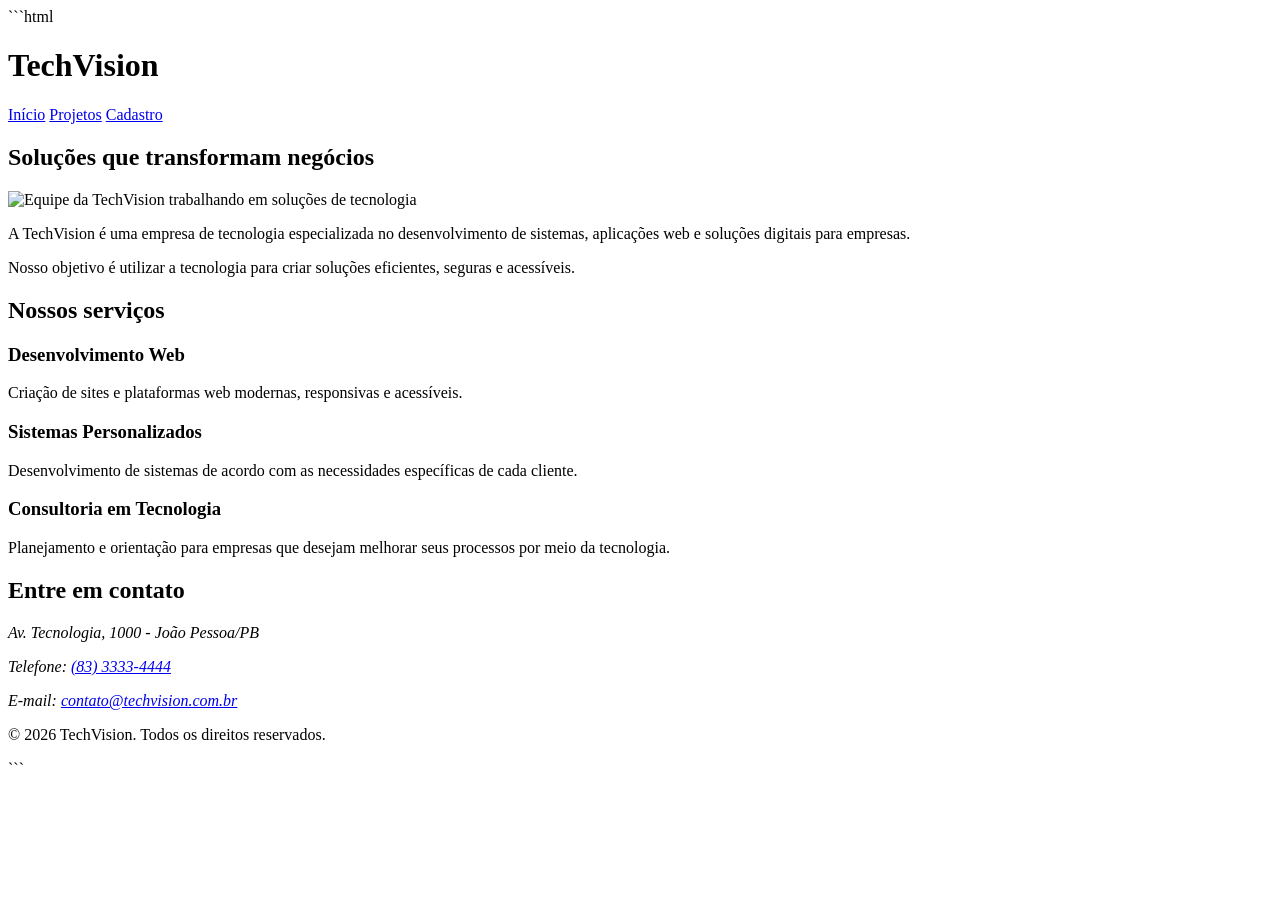
==== index.html @ c0b73bf1 "Create index.html Adicionar página inicial" ====
```html
<!DOCTYPE html>
<html lang="pt-BR">
<head>
    <meta charset="UTF-8">
    <meta name="viewport" content="width=device-width, initial-scale=1.0">
    <meta name="description" content="TechVision - soluções em tecnologia, desenvolvimento de sistemas e transformação digital.">
    <title>TechVision | Soluções em Tecnologia</title>
</head>

<body>

    <header>
        <h1>TechVision</h1>

        <nav aria-label="Navegação principal">
            <a href="index.html">Início</a>
            <a href="projetos.html">Projetos</a>
            <a href="cadastro.html">Cadastro</a>
        </nav>
    </header>

    <main>

        <section id="apresentacao">
            <h2>Soluções que transformam negócios</h2>

            <picture>
                <source srcset="img/empresa-tecnologia.webp" type="image/webp">
                <img src="img/empresa-tecnologia.jpg"
                     alt="Equipe da TechVision trabalhando em soluções de tecnologia">
            </picture>

            <p>
                A TechVision é uma empresa de tecnologia especializada
                no desenvolvimento de sistemas, aplicações web e soluções
                digitais para empresas.
            </p>

            <p>
                Nosso objetivo é utilizar a tecnologia para criar soluções
                eficientes, seguras e acessíveis.
            </p>
        </section>

        <section id="servicos">
            <h2>Nossos serviços</h2>

            <article>
                <h3>Desenvolvimento Web</h3>
                <p>
                    Criação de sites e plataformas web modernas,
                    responsivas e acessíveis.
                </p>
            </article>

            <article>
                <h3>Sistemas Personalizados</h3>
                <p>
                    Desenvolvimento de sistemas de acordo com as
                    necessidades específicas de cada cliente.
                </p>
            </article>

            <article>
                <h3>Consultoria em Tecnologia</h3>
                <p>
                    Planejamento e orientação para empresas que desejam
                    melhorar seus processos por meio da tecnologia.
                </p>
            </article>
        </section>

        <section id="contato">
            <h2>Entre em contato</h2>

            <address>
                <p>Av. Tecnologia, 1000 - João Pessoa/PB</p>
                <p>Telefone: <a href="tel:+558333334444">(83) 3333-4444</a></p>
                <p>E-mail: <a href="mailto:contato@techvision.com.br">
                    contato@techvision.com.br
                </a></p>
            </address>
        </section>

    </main>

    <footer>
        <p>&copy; 2026 TechVision. Todos os direitos reservados.</p>
    </footer>

</body>
</html>
```
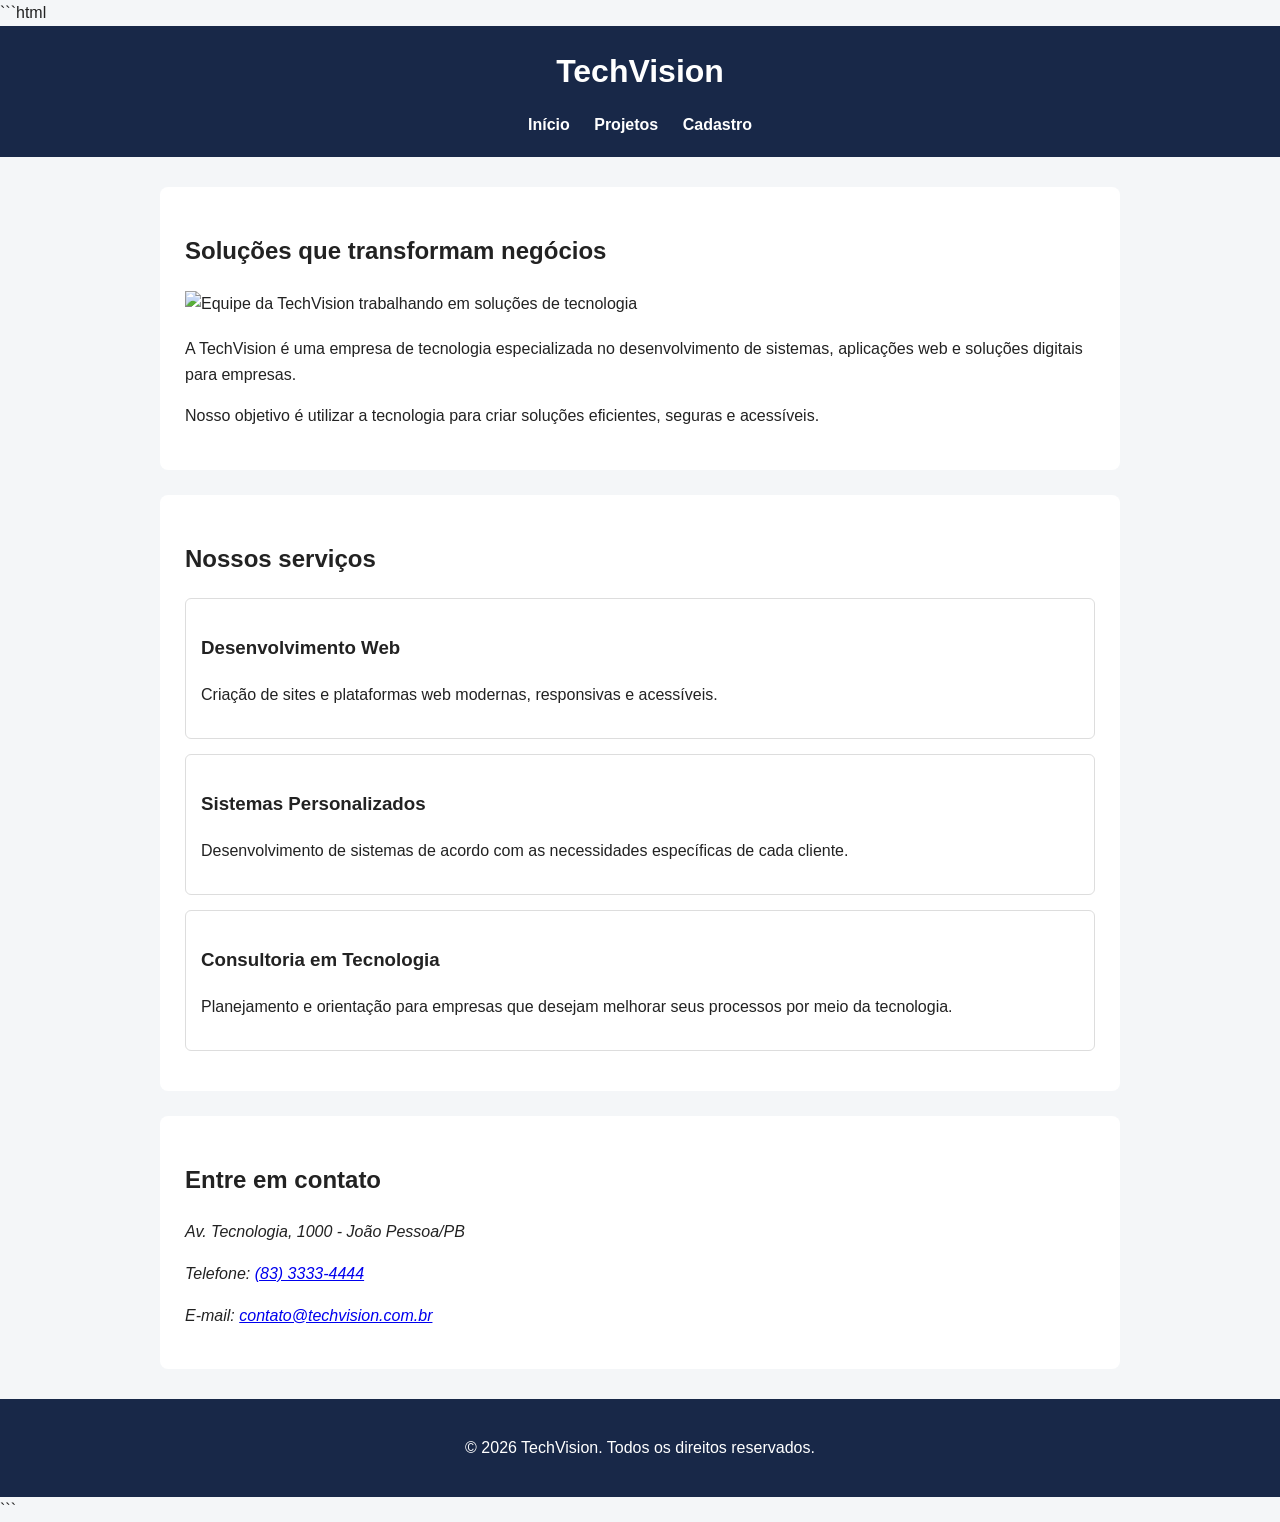
==== commit d4d09e84: "Update index.html" ====
--- a/index.html
+++ b/index.html
@@ -6,6 +6,7 @@
     <meta name="viewport" content="width=device-width, initial-scale=1.0">
     <meta name="description" content="TechVision - soluções em tecnologia, desenvolvimento de sistemas e transformação digital.">
     <title>TechVision | Soluções em Tecnologia</title>
+    <link rel="stylesheet" href="css/style.css">
 </head>
 
 <body>
--- a/css/style.css
+++ b/css/style.css
@@ -0,0 +1,106 @@
+/* Configurações gerais */
+* {
+    box-sizing: border-box;
+}
+
+body {
+    margin: 0;
+    font-family: Arial, sans-serif;
+    line-height: 1.6;
+    background-color: #f4f6f8;
+    color: #222;
+}
+
+/* Cabeçalho */
+header {
+    background-color: #182848;
+    color: white;
+    padding: 20px;
+    text-align: center;
+}
+
+header h1 {
+    margin: 0 0 15px;
+}
+
+/* Navegação */
+nav a {
+    color: white;
+    text-decoration: none;
+    margin: 0 10px;
+    font-weight: bold;
+}
+
+nav a:hover {
+    text-decoration: underline;
+}
+
+/* Conteúdo */
+main {
+    max-width: 1000px;
+    margin: 30px auto;
+    padding: 0 20px;
+}
+
+section {
+    background-color: white;
+    padding: 25px;
+    margin-bottom: 25px;
+    border-radius: 8px;
+}
+
+article {
+    padding: 15px;
+    margin: 15px 0;
+    border: 1px solid #ddd;
+    border-radius: 6px;
+}
+
+/* Imagens */
+img {
+    max-width: 100%;
+    height: auto;
+    display: block;
+    margin: 20px auto;
+}
+
+/* Formulário */
+fieldset {
+    margin-bottom: 20px;
+    padding: 20px;
+    border: 1px solid #ccc;
+    border-radius: 6px;
+}
+
+legend {
+    font-weight: bold;
+}
+
+label {
+    display: block;
+    margin-bottom: 5px;
+    font-weight: bold;
+}
+
+input,
+select,
+textarea {
+    width: 100%;
+    max-width: 500px;
+    padding: 10px;
+    margin-bottom: 15px;
+}
+
+button {
+    padding: 10px 18px;
+    margin-right: 10px;
+    cursor: pointer;
+}
+
+/* Rodapé */
+footer {
+    background-color: #182848;
+    color: white;
+    text-align: center;
+    padding: 20px;
+}
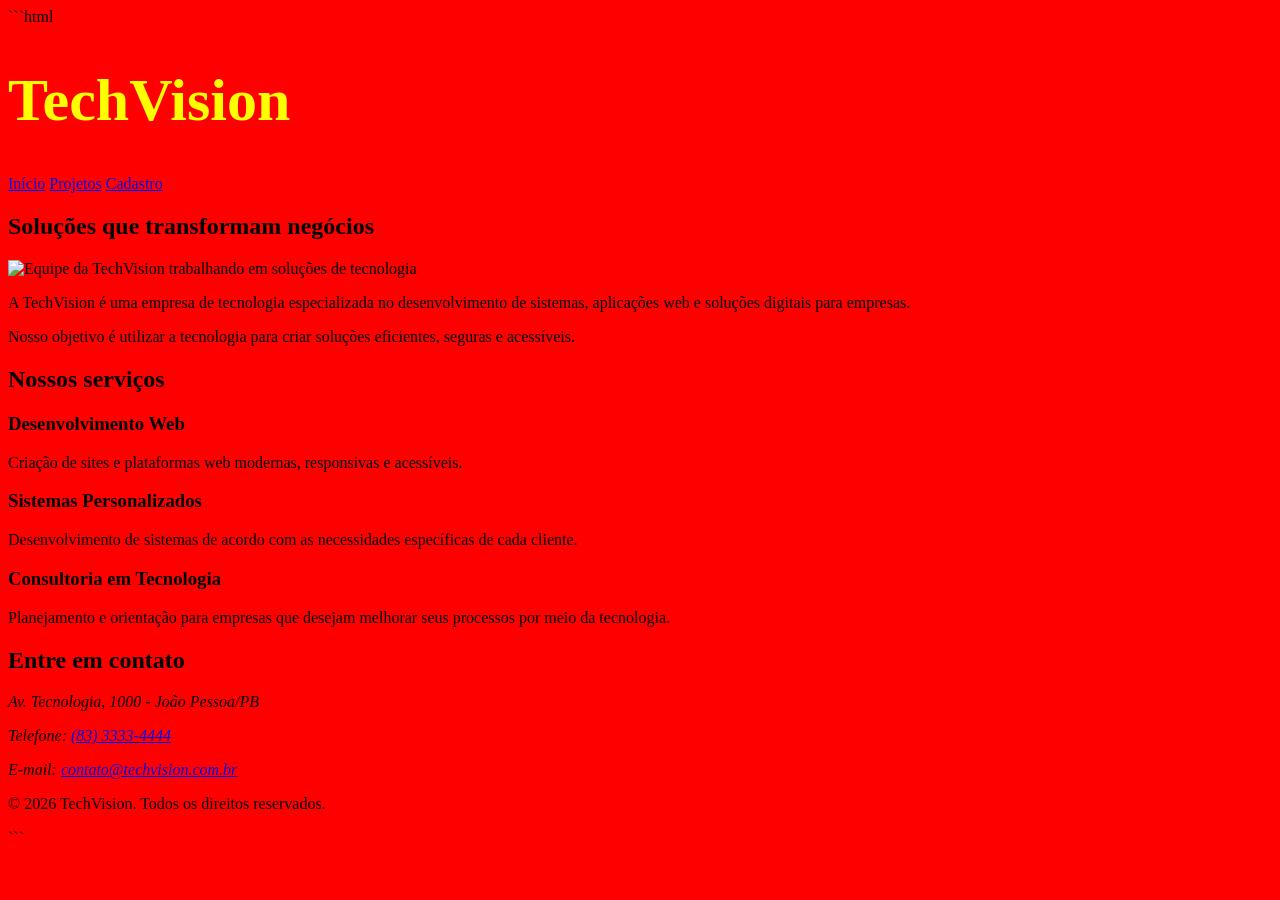
==== commit 6c9efb78: "Update index.html" ====
--- a/index.html
+++ b/index.html
@@ -6,7 +6,7 @@
     <meta name="viewport" content="width=device-width, initial-scale=1.0">
     <meta name="description" content="TechVision - soluções em tecnologia, desenvolvimento de sistemas e transformação digital.">
     <title>TechVision | Soluções em Tecnologia</title>
-    <link rel="stylesheet" href="css/style.css">
+    <link rel="stylesheet" href="./css/style.css">
 </head>
 
 <body>
--- a/css/style.css
+++ b/css/style.css
@@ -1,106 +1,8 @@
-/* Configurações gerais */
-* {
-    box-sizing: border-box;
+body {
+    background-color: red;
 }
 
-body {
-    margin: 0;
-    font-family: Arial, sans-serif;
-    line-height: 1.6;
-    background-color: #f4f6f8;
-    color: #222;
+h1 {
+    color: yellow;
+    font-size: 60px;
 }
-
-/* Cabeçalho */
-header {
-    background-color: #182848;
-    color: white;
-    padding: 20px;
-    text-align: center;
-}
-
-header h1 {
-    margin: 0 0 15px;
-}
-
-/* Navegação */
-nav a {
-    color: white;
-    text-decoration: none;
-    margin: 0 10px;
-    font-weight: bold;
-}
-
-nav a:hover {
-    text-decoration: underline;
-}
-
-/* Conteúdo */
-main {
-    max-width: 1000px;
-    margin: 30px auto;
-    padding: 0 20px;
-}
-
-section {
-    background-color: white;
-    padding: 25px;
-    margin-bottom: 25px;
-    border-radius: 8px;
-}
-
-article {
-    padding: 15px;
-    margin: 15px 0;
-    border: 1px solid #ddd;
-    border-radius: 6px;
-}
-
-/* Imagens */
-img {
-    max-width: 100%;
-    height: auto;
-    display: block;
-    margin: 20px auto;
-}
-
-/* Formulário */
-fieldset {
-    margin-bottom: 20px;
-    padding: 20px;
-    border: 1px solid #ccc;
-    border-radius: 6px;
-}
-
-legend {
-    font-weight: bold;
-}
-
-label {
-    display: block;
-    margin-bottom: 5px;
-    font-weight: bold;
-}
-
-input,
-select,
-textarea {
-    width: 100%;
-    max-width: 500px;
-    padding: 10px;
-    margin-bottom: 15px;
-}
-
-button {
-    padding: 10px 18px;
-    margin-right: 10px;
-    cursor: pointer;
-}
-
-/* Rodapé */
-footer {
-    background-color: #182848;
-    color: white;
-    text-align: center;
-    padding: 20px;
-}
